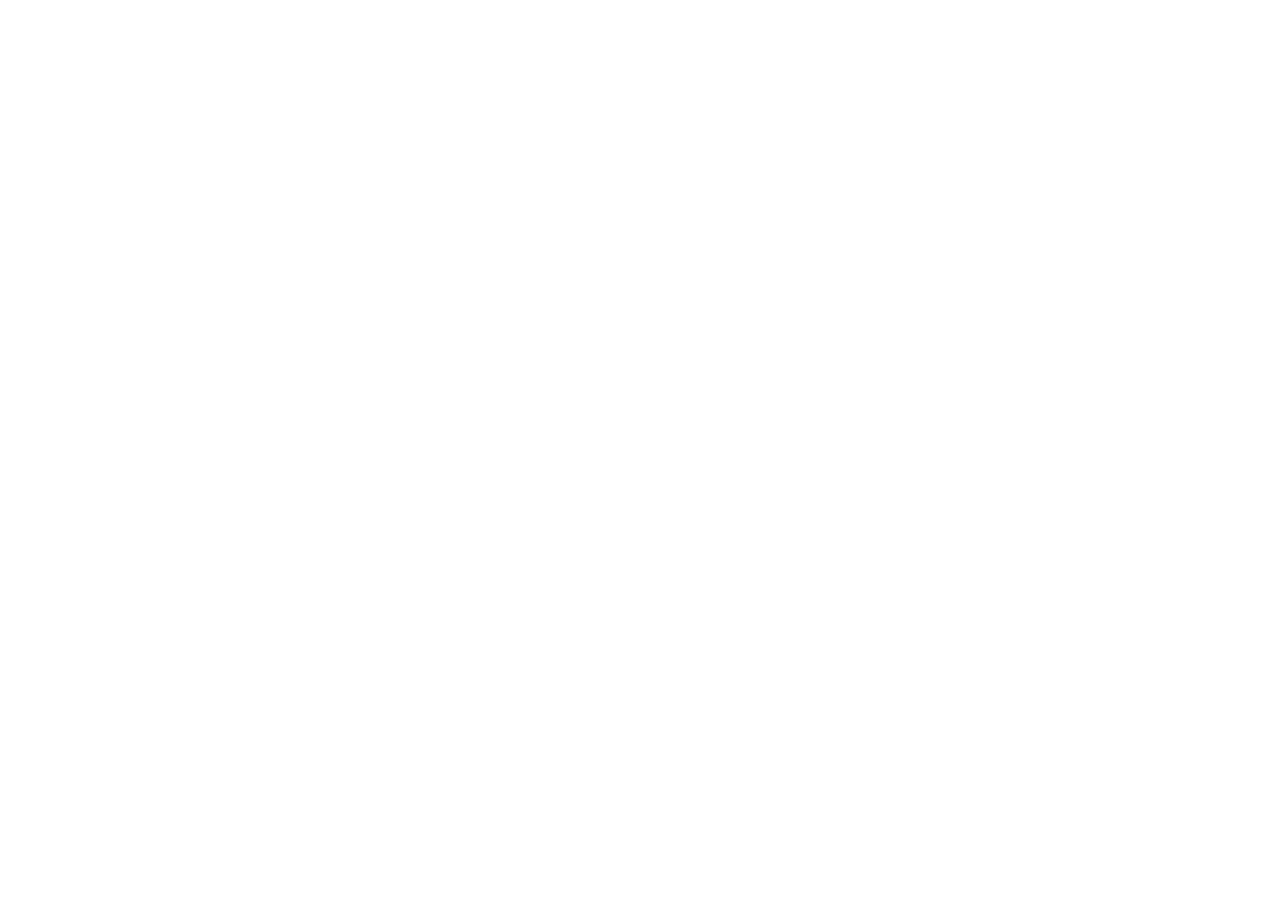
==== Assignment/index.html @ 1212023f "Initial commit" ====
<!DOCTYPE html>
<html lang="en">
<head>
    <meta charset="UTF-8">
    <meta name="viewport" content="width=device-width, initial-scale=1.0">
    <title>Document</title>
</head>
<body>
    
</body>
</html>
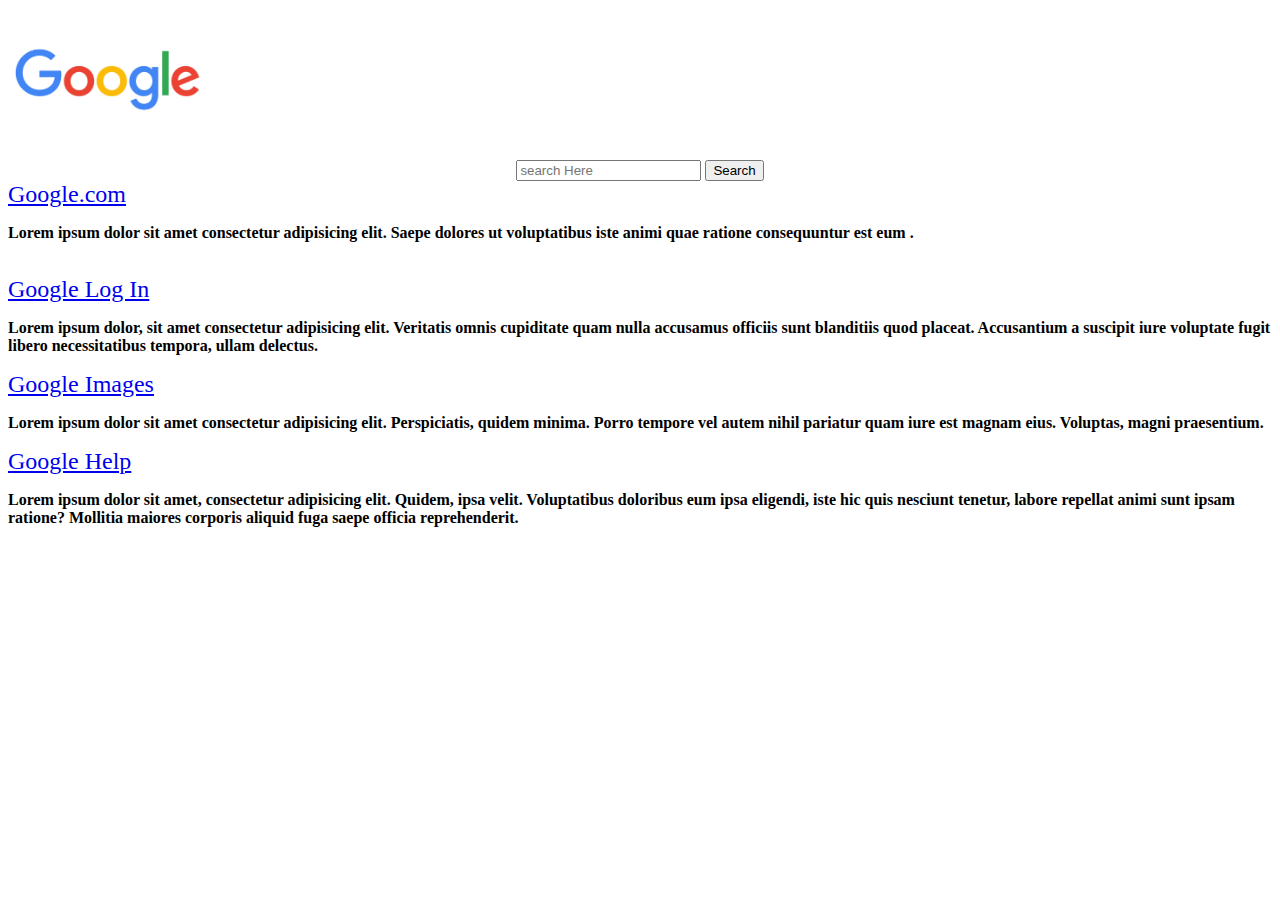
==== commit 8c635411: "I was done my work" ====
--- a/Assignment/index.html
+++ b/Assignment/index.html
@@ -3,9 +3,25 @@
 <head>
     <meta charset="UTF-8">
     <meta name="viewport" content="width=device-width, initial-scale=1.0">
-    <title>Document</title>
+    <title>Website(Lakshna)</title>
 </head>
 <body>
-    
+    <img src="/Assignment/images/google.jpeg" alt="Google"width="200">
+<div class="search">
+    <form style="text-align: center;">
+    <input type="text"placeholder="search Here">
+    <button type="submit">Search</button>
+    </form>
+    <a href="@" style="font-size: x-large;">Google.com</a>
+    <b><p style="font-family: 'Times New Roman', Times, serif;">Lorem ipsum dolor sit amet consectetur adipisicing elit. Saepe dolores ut voluptatibus iste animi quae ratione consequuntur est eum .</p></b><br>
+    <a href="@" style="font-size: x-large;">Google Log In</a>
+    <b><p>Lorem ipsum dolor, sit amet consectetur adipisicing elit. Veritatis omnis cupiditate quam nulla accusamus officiis sunt blanditiis quod placeat. Accusantium a suscipit iure voluptate fugit libero necessitatibus tempora, ullam delectus.</p></b>
+    <a href="@" style="font-size: x-large;">Google Images</a>
+    <b><p>Lorem ipsum dolor sit amet consectetur adipisicing elit. Perspiciatis, quidem minima. Porro tempore vel autem nihil pariatur quam iure est magnam eius. Voluptas, magni praesentium.</p></b>
+    <a href="@" style="font-size: x-large;">Google Help</a>
+    <b><p>Lorem ipsum dolor sit amet, consectetur adipisicing elit. Quidem, ipsa velit. Voluptatibus doloribus eum ipsa eligendi, iste hic quis nesciunt tenetur, labore repellat animi sunt ipsam ratione? Mollitia maiores corporis aliquid fuga saepe officia reprehenderit.</p></b>
+<br>
+
+</div>
 </body>
 </html>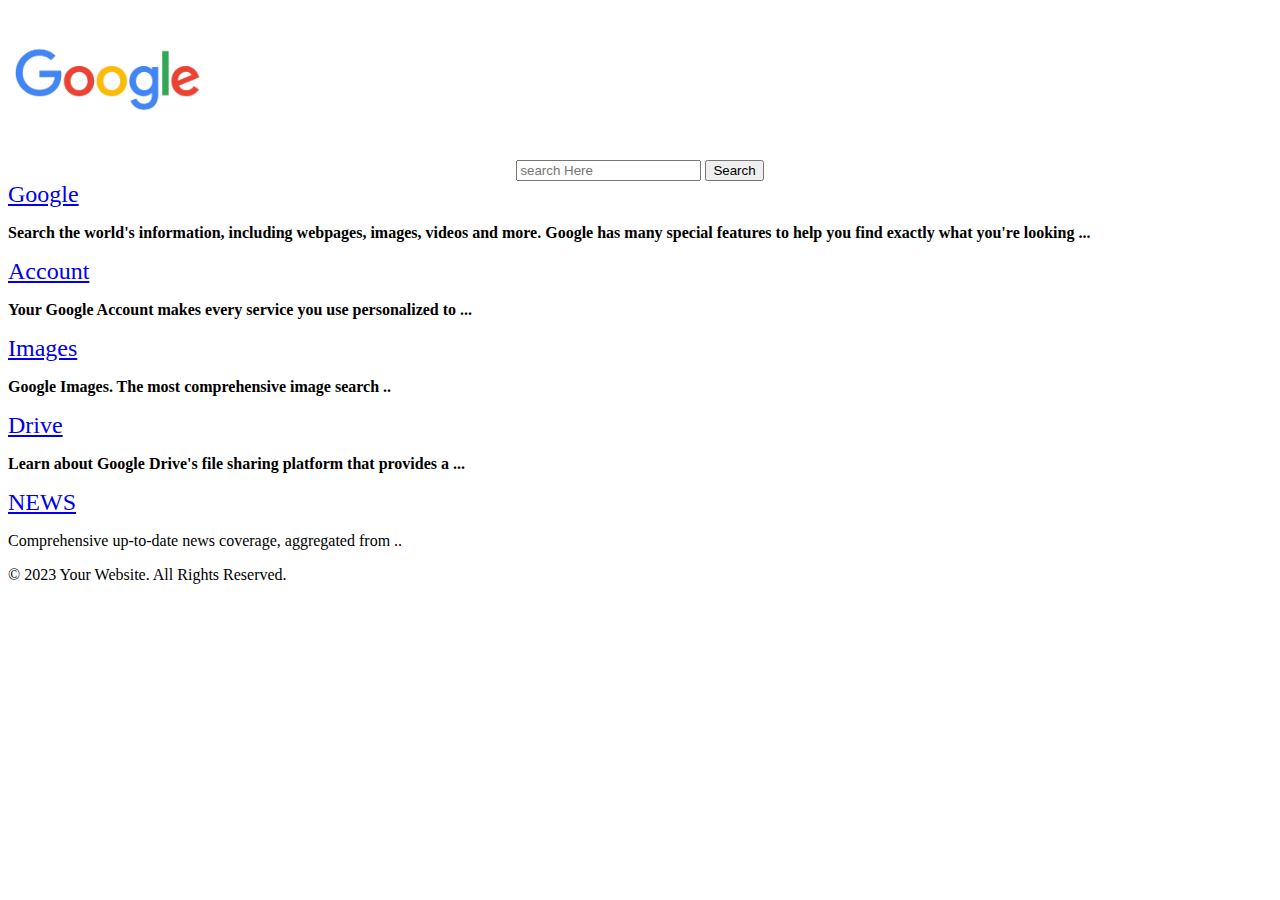
==== commit ec82fd35: "Assignment Done!" ====
--- a/Assignment/index.html
+++ b/Assignment/index.html
@@ -3,25 +3,34 @@
 <head>
     <meta charset="UTF-8">
     <meta name="viewport" content="width=device-width, initial-scale=1.0">
+    <link rel="stylesheet" href="/Assignment/web.css">
     <title>Website(Lakshna)</title>
 </head>
 <body>
+    <header>
     <img src="/Assignment/images/google.jpeg" alt="Google"width="200">
-<div class="search">
     <form style="text-align: center;">
     <input type="text"placeholder="search Here">
     <button type="submit">Search</button>
     </form>
-    <a href="@" style="font-size: x-large;">Google.com</a>
-    <b><p style="font-family: 'Times New Roman', Times, serif;">Lorem ipsum dolor sit amet consectetur adipisicing elit. Saepe dolores ut voluptatibus iste animi quae ratione consequuntur est eum .</p></b><br>
-    <a href="@" style="font-size: x-large;">Google Log In</a>
-    <b><p>Lorem ipsum dolor, sit amet consectetur adipisicing elit. Veritatis omnis cupiditate quam nulla accusamus officiis sunt blanditiis quod placeat. Accusantium a suscipit iure voluptate fugit libero necessitatibus tempora, ullam delectus.</p></b>
-    <a href="@" style="font-size: x-large;">Google Images</a>
-    <b><p>Lorem ipsum dolor sit amet consectetur adipisicing elit. Perspiciatis, quidem minima. Porro tempore vel autem nihil pariatur quam iure est magnam eius. Voluptas, magni praesentium.</p></b>
-    <a href="@" style="font-size: x-large;">Google Help</a>
-    <b><p>Lorem ipsum dolor sit amet, consectetur adipisicing elit. Quidem, ipsa velit. Voluptatibus doloribus eum ipsa eligendi, iste hic quis nesciunt tenetur, labore repellat animi sunt ipsam ratione? Mollitia maiores corporis aliquid fuga saepe officia reprehenderit.</p></b>
-<br>
+    </header>
 
-</div>
+    <section>
+    <a href="@" style="font-size: x-large;">Google</a>
+    <b><p>Search the world's information, including webpages, images, videos and more. Google has many special features to help you find exactly what you're looking ...
+    </p></b>
+    <a href="@" style="font-size: x-large;">Account</a>
+    <b><p>Your Google Account makes every service you use personalized to ...</p></b>
+    <a href="@" style="font-size: x-large;"> Images</a>
+    <b><p>Google Images. The most comprehensive image search ..</p></b>
+    <a href="@" style="font-size: x-large;">Drive</a>
+    <b><p>Learn about Google Drive's file sharing platform that provides a ...</p></b>
+    <a href="@" style="font-size: x-large;">NEWS</a>
+    <p>Comprehensive up-to-date news coverage, aggregated from ..</p>
+
+</section>
+<footer>
+        <p>&copy; 2023 Your Website. All Rights Reserved.</p>
+    </footer>
 </body>
-</html>+</html>
